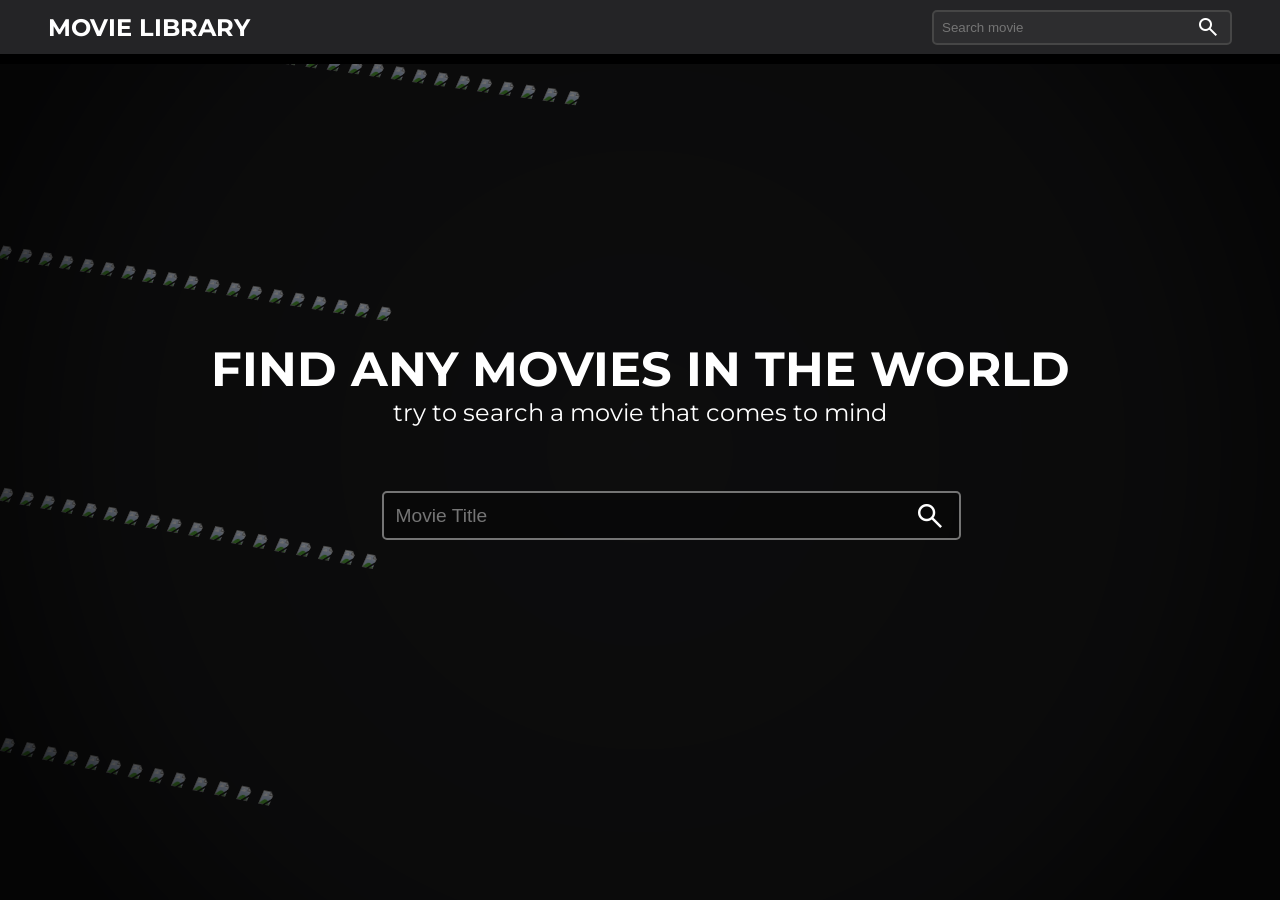
==== index.html @ 92983031 "change name" ====
<!DOCTYPE html>
<html lang="en">
<head>
    <meta charset="UTF-8">
    <meta name="viewport" content="width=device-width, initial-scale=1.0">
    <title> Document </title>
    <link rel="stylesheet" href="https://fonts.googleapis.com/css2?family=Material+Symbols+Outlined:opsz,wght,FILL,GRAD@20..48,100..700,0..1,-50..200" />
    <link rel="stylesheet" href="style.css">
</head>
<body>

<header>
    <nav>
        <h1>MOVIE LIBRARY</h1>
        <div class="searchContainer">
            <input type="text" placeholder="Search movie" id="search" oninput="currentWord = this.value; sync()" onblur="input(currentWord)">
            <span class="material-symbols-outlined searchIcon">search</span>
        </div>
    </nav>
    </header>
    <main id="main">
        <div class="gtwDahCape">
            <div class="inner">
                <h1 class="yes">FIND ANY MOVIES IN THE WORLD</h1>
                <p class="yes2">try to search a movie that comes to mind</p>
            </div>
            <div class="bigSearchContainer">
                <input type="text" placeholder="Movie Title" id="bigSearch" oninput="currentWord = this.value; sync()" onblur="input(currentWord)">
                <span class="material-symbols-outlined bigSearchIcon">search</span>
            </div>
        </div>
    </main>
    <div class="page"></div>



    <!-- anggep aja galiat -->
    <div class="cover"></div>
    <div class="sliderContainer">
        <div class="slider">
            <div class="slide">
                <div>
                    <img src="https://images.tokopedia.net/img/KRMmCm/2023/9/18/9f609a7c-bcb1-488e-938c-6df8576dea06.jpg" height="250rem">
                    <img src="https://m.media-amazon.com/images/I/71yCx0m21kL.jpg" height="250rem">
                    <img src="https://i5.walmartimages.com/asr/c79e491e-45ec-46e3-acfb-04f61e1f3bf3.6ef64ea236410ee42265063fbe7b9546.jpeg" height="250rem">
                    <img src="https://m.media-amazon.com/images/M/MV5BMTMwMDM4N2EtOTJiYy00OTQ0LThlZDYtYWUwOWFlY2IxZGVjXkEyXkFqcGdeQXVyNjAwNDUxODI@._V1_.jpg" height="250rem">
                    <img src="https://i.pinimg.com/736x/56/6c/11/566c114dba2be852fc3c07448de54ac1.jpg" height="250rem">
                    <img src="https://m.media-amazon.com/images/I/812I8sAkROS.jpg" height="250rem">
                    <img src="https://i.pinimg.com/736x/f1/84/c5/f184c58ce765e1cdf0cdd297bcec3b89.jpg" height="250rem">
                    <img src="https://images.tokopedia.net/img/KRMmCm/2023/9/18/9f609a7c-bcb1-488e-938c-6df8576dea06.jpg" height="250rem">
                    <img src="https://m.media-amazon.com/images/I/71yCx0m21kL.jpg" height="250rem">
                    <img src="https://i5.walmartimages.com/asr/c79e491e-45ec-46e3-acfb-04f61e1f3bf3.6ef64ea236410ee42265063fbe7b9546.jpeg" height="250rem">
                    <img src="https://m.media-amazon.com/images/M/MV5BMTMwMDM4N2EtOTJiYy00OTQ0LThlZDYtYWUwOWFlY2IxZGVjXkEyXkFqcGdeQXVyNjAwNDUxODI@._V1_.jpg" height="250rem">
                    <img src="https://i.pinimg.com/736x/56/6c/11/566c114dba2be852fc3c07448de54ac1.jpg" height="250rem">
                    <img src="https://m.media-amazon.com/images/I/812I8sAkROS.jpg" height="250rem">
                    <img src="https://i.pinimg.com/736x/f1/84/c5/f184c58ce765e1cdf0cdd297bcec3b89.jpg" height="250rem">
                    <img src="https://images.tokopedia.net/img/KRMmCm/2023/9/18/9f609a7c-bcb1-488e-938c-6df8576dea06.jpg" height="250rem">
                    <img src="https://m.media-amazon.com/images/I/71yCx0m21kL.jpg" height="250rem">
                    <img src="https://i5.walmartimages.com/asr/c79e491e-45ec-46e3-acfb-04f61e1f3bf3.6ef64ea236410ee42265063fbe7b9546.jpeg" height="250rem">
                    <img src="https://m.media-amazon.com/images/M/MV5BMTMwMDM4N2EtOTJiYy00OTQ0LThlZDYtYWUwOWFlY2IxZGVjXkEyXkFqcGdeQXVyNjAwNDUxODI@._V1_.jpg" height="250rem">
                    <img src="https://i.pinimg.com/736x/56/6c/11/566c114dba2be852fc3c07448de54ac1.jpg" height="250rem">
                    <img src="https://m.media-amazon.com/images/I/812I8sAkROS.jpg" height="250rem">
                    <img src="https://i.pinimg.com/736x/f1/84/c5/f184c58ce765e1cdf0cdd297bcec3b89.jpg" height="250rem">
                    <img src="https://images.tokopedia.net/img/KRMmCm/2023/9/18/9f609a7c-bcb1-488e-938c-6df8576dea06.jpg" height="250rem">
                    <img src="https://m.media-amazon.com/images/I/71yCx0m21kL.jpg" height="250rem">
                    <img src="https://i5.walmartimages.com/asr/c79e491e-45ec-46e3-acfb-04f61e1f3bf3.6ef64ea236410ee42265063fbe7b9546.jpeg" height="250rem">
                    <img src="https://m.media-amazon.com/images/M/MV5BMTMwMDM4N2EtOTJiYy00OTQ0LThlZDYtYWUwOWFlY2IxZGVjXkEyXkFqcGdeQXVyNjAwNDUxODI@._V1_.jpg" height="250rem">
                    <img src="https://i.pinimg.com/736x/56/6c/11/566c114dba2be852fc3c07448de54ac1.jpg" height="250rem">
                    <img src="https://m.media-amazon.com/images/I/812I8sAkROS.jpg" height="250rem">
                    <img src="https://i.pinimg.com/736x/f1/84/c5/f184c58ce765e1cdf0cdd297bcec3b89.jpg" height="250rem">
                </div>
            </div>
            <div class="slide">
                <div>
                    <img src="https://www.movieposters.com/cdn/shop/products/4940c5878babf3dc5d2ca567b7558178_9e62fc4c-4116-48e5-a4f5-3a99c73ae7b1_240x360_crop_center.progressive.jpg?v=1573651499" height="250rem">
                    <img src="https://imgc.allpostersimages.com/img/posters/training-day_u-L-F4S5R80.jpg" height="250rem">
                    <img src="https://i.pinimg.com/736x/22/db/d2/22dbd28d11c9aaeff3cc806925f9aed3.jpg" height="250rem">
                    <img src="https://www.movieposters.com/cdn/shop/products/received_188443509130467_240x360_crop_center.progressive.jpg?v=1660246536" height="250rem">
                    <img src="https://www.movieposters.com/cdn/shop/products/108b520c55e3c9760f77a06110d6a73b_e97cf224-d57f-44e3-8477-4f5479cd746b_240x360_crop_center.progressive.jpg?v=1573616089" height="250rem">
                    <img src="https://www.movieposters.com/cdn/shop/products/9d8e73e436b536a7c81644c6e9877c7a_1c9d0f90-9991-4326-8f37-3dd980abeacf_240x360_crop_center.progressive.jpg?v=1573590262" height="250rem">
                    <img src="https://assets-a1.kompasiana.com/items/album/2021/03/03/poster-kimi-no-nawa-603f1650d541df400a2d6383.jpg?t=o&v=770" height="250rem">
                    <img src="https://www.movieposters.com/cdn/shop/products/4940c5878babf3dc5d2ca567b7558178_9e62fc4c-4116-48e5-a4f5-3a99c73ae7b1_240x360_crop_center.progressive.jpg?v=1573651499" height="250rem">
                    <img src="https://imgc.allpostersimages.com/img/posters/training-day_u-L-F4S5R80.jpg" height="250rem">
                    <img src="https://i.pinimg.com/736x/22/db/d2/22dbd28d11c9aaeff3cc806925f9aed3.jpg" height="250rem">
                    <img src="https://www.movieposters.com/cdn/shop/products/received_188443509130467_240x360_crop_center.progressive.jpg?v=1660246536" height="250rem">
                    <img src="https://www.movieposters.com/cdn/shop/products/108b520c55e3c9760f77a06110d6a73b_e97cf224-d57f-44e3-8477-4f5479cd746b_240x360_crop_center.progressive.jpg?v=1573616089" height="250rem">
                    <img src="https://www.movieposters.com/cdn/shop/products/9d8e73e436b536a7c81644c6e9877c7a_1c9d0f90-9991-4326-8f37-3dd980abeacf_240x360_crop_center.progressive.jpg?v=1573590262" height="250rem">
                    <img src="https://assets-a1.kompasiana.com/items/album/2021/03/03/poster-kimi-no-nawa-603f1650d541df400a2d6383.jpg?t=o&v=770" height="250rem">
                    <img src="https://www.movieposters.com/cdn/shop/products/4940c5878babf3dc5d2ca567b7558178_9e62fc4c-4116-48e5-a4f5-3a99c73ae7b1_240x360_crop_center.progressive.jpg?v=1573651499" height="250rem">
                    <img src="https://imgc.allpostersimages.com/img/posters/training-day_u-L-F4S5R80.jpg" height="250rem">
                    <img src="https://i.pinimg.com/736x/22/db/d2/22dbd28d11c9aaeff3cc806925f9aed3.jpg" height="250rem">
                    <img src="https://www.movieposters.com/cdn/shop/products/received_188443509130467_240x360_crop_center.progressive.jpg?v=1660246536" height="250rem">
                    <img src="https://www.movieposters.com/cdn/shop/products/108b520c55e3c9760f77a06110d6a73b_e97cf224-d57f-44e3-8477-4f5479cd746b_240x360_crop_center.progressive.jpg?v=1573616089" height="250rem">
                    <img src="https://www.movieposters.com/cdn/shop/products/9d8e73e436b536a7c81644c6e9877c7a_1c9d0f90-9991-4326-8f37-3dd980abeacf_240x360_crop_center.progressive.jpg?v=1573590262" height="250rem">
                    <img src="https://assets-a1.kompasiana.com/items/album/2021/03/03/poster-kimi-no-nawa-603f1650d541df400a2d6383.jpg?t=o&v=770" height="250rem">
                    <img src="https://www.movieposters.com/cdn/shop/products/4940c5878babf3dc5d2ca567b7558178_9e62fc4c-4116-48e5-a4f5-3a99c73ae7b1_240x360_crop_center.progressive.jpg?v=1573651499" height="250rem">
                    <img src="https://imgc.allpostersimages.com/img/posters/training-day_u-L-F4S5R80.jpg" height="250rem">
                    <img src="https://i.pinimg.com/736x/22/db/d2/22dbd28d11c9aaeff3cc806925f9aed3.jpg" height="250rem">
                    <img src="https://www.movieposters.com/cdn/shop/products/received_188443509130467_240x360_crop_center.progressive.jpg?v=1660246536" height="250rem">
                    <img src="https://www.movieposters.com/cdn/shop/products/108b520c55e3c9760f77a06110d6a73b_e97cf224-d57f-44e3-8477-4f5479cd746b_240x360_crop_center.progressive.jpg?v=1573616089" height="250rem">
                    <img src="https://www.movieposters.com/cdn/shop/products/9d8e73e436b536a7c81644c6e9877c7a_1c9d0f90-9991-4326-8f37-3dd980abeacf_240x360_crop_center.progressive.jpg?v=1573590262" height="250rem">
                    <img src="https://assets-a1.kompasiana.com/items/album/2021/03/03/poster-kimi-no-nawa-603f1650d541df400a2d6383.jpg?t=o&v=770" height="250rem">
                </div>
            </div>
            <div class="slide">
                <div>
                    <img src="https://theknackinitiative.files.wordpress.com/2014/03/bane-batman-standoff-the-dark-knight-rises-wall-poster1.jpg" height="250rem">
                    <img src="https://www.movieposters.com/cdn/shop/products/194534529_519924755715883_7550284638314939040_n_240x360_crop_center.progressive.jpg?v=1624637727" height="250rem">
                    <img src="https://www.movieposters.com/cdn/shop/products/received_188443509130467_240x360_crop_center.progressive.jpg?v=1660246536" height="250rem">
                    <img src="https://kutub.id/data/uploads/2022/06/my-neighbor-totoro-umbrella-369999909.jpg" height="250rem">
                    <img src="https://resizing.flixster.com/-XZAfHZM39UwaGJIFWKAE8fS0ak=/v3/t/assets/p10854488_p_v8_ao.jpg" height="250rem">
                    <img src="https://www.movieposters.com/cdn/shop/products/108b520c55e3c9760f77a06110d6a73b_e97cf224-d57f-44e3-8477-4f5479cd746b_240x360_crop_center.progressive.jpg?v=1573616089" height="250rem">
                    <img src="https://theknackinitiative.files.wordpress.com/2014/03/bane-batman-standoff-the-dark-knight-rises-wall-poster1.jpg" height="250rem">
                    <img src="https://www.movieposters.com/cdn/shop/products/194534529_519924755715883_7550284638314939040_n_240x360_crop_center.progressive.jpg?v=1624637727" height="250rem">
                    <img src="https://www.movieposters.com/cdn/shop/products/received_188443509130467_240x360_crop_center.progressive.jpg?v=1660246536" height="250rem">
                    <img src="https://kutub.id/data/uploads/2022/06/my-neighbor-totoro-umbrella-369999909.jpg" height="250rem">
                    <img src="https://resizing.flixster.com/-XZAfHZM39UwaGJIFWKAE8fS0ak=/v3/t/assets/p10854488_p_v8_ao.jpg" height="250rem">
                    <img src="https://www.movieposters.com/cdn/shop/products/108b520c55e3c9760f77a06110d6a73b_e97cf224-d57f-44e3-8477-4f5479cd746b_240x360_crop_center.progressive.jpg?v=1573616089" height="250rem">
                    <img src="https://theknackinitiative.files.wordpress.com/2014/03/bane-batman-standoff-the-dark-knight-rises-wall-poster1.jpg" height="250rem">
                    <img src="https://www.movieposters.com/cdn/shop/products/194534529_519924755715883_7550284638314939040_n_240x360_crop_center.progressive.jpg?v=1624637727" height="250rem">
                    <img src="https://www.movieposters.com/cdn/shop/products/received_188443509130467_240x360_crop_center.progressive.jpg?v=1660246536" height="250rem">
                    <img src="https://kutub.id/data/uploads/2022/06/my-neighbor-totoro-umbrella-369999909.jpg" height="250rem">
                    <img src="https://resizing.flixster.com/-XZAfHZM39UwaGJIFWKAE8fS0ak=/v3/t/assets/p10854488_p_v8_ao.jpg" height="250rem">
                    <img src="https://www.movieposters.com/cdn/shop/products/108b520c55e3c9760f77a06110d6a73b_e97cf224-d57f-44e3-8477-4f5479cd746b_240x360_crop_center.progressive.jpg?v=1573616089" height="250rem">
                    <img src="https://theknackinitiative.files.wordpress.com/2014/03/bane-batman-standoff-the-dark-knight-rises-wall-poster1.jpg" height="250rem">
                    <img src="https://www.movieposters.com/cdn/shop/products/194534529_519924755715883_7550284638314939040_n_240x360_crop_center.progressive.jpg?v=1624637727" height="250rem">
                    <img src="https://www.movieposters.com/cdn/shop/products/received_188443509130467_240x360_crop_center.progressive.jpg?v=1660246536" height="250rem">
                    <img src="https://kutub.id/data/uploads/2022/06/my-neighbor-totoro-umbrella-369999909.jpg" height="250rem">
                    <img src="https://resizing.flixster.com/-XZAfHZM39UwaGJIFWKAE8fS0ak=/v3/t/assets/p10854488_p_v8_ao.jpg" height="250rem">
                    <img src="https://www.movieposters.com/cdn/shop/products/108b520c55e3c9760f77a06110d6a73b_e97cf224-d57f-44e3-8477-4f5479cd746b_240x360_crop_center.progressive.jpg?v=1573616089" height="250rem">
                </div>
            </div>
            <div class="slide">
                <div>
                    <img src="https://upload.wikimedia.org/wikipedia/id/6/66/Weathering_with_You_Poster.jpg" height="250rem">
                    <img src="https://parade.com/.image/c_limit%2Ccs_srgb%2Cq_auto:good%2Cw_750/MTkwNTgxMjk2NzkxODg5MDIx/parasite2.webp" height="250rem">
                    <img src="https://images-na.ssl-images-amazon.com/images/S/pv-target-images/b9f4dd7d3f9fa2cb36c757c7aecb690e8fc416e4165eb2d68d5fbdb837a19541._UY500_UX667_RI_TTW_.jpg" height="250rem">
                    <img src="https://m.media-amazon.com/images/M/MV5BNTg3NjcxYzgtYjljNC00Y2I2LWE3YmMtOTliZTkwYTE1MmZiXkEyXkFqcGdeQXVyNTY4NDc5MDE@._V1_.jpg" height="250rem">
                    <img src="https://m.media-amazon.com/images/I/71jLBXtWJWL._AC_UF1000,1000_QL80_.jpg" height="250rem">
                    <img src="https://m.media-amazon.com/images/M/MV5BZjc5YWY0ZGMtMmExYi00MGRiLWE4MzgtNTdiMzc1Y2RjZmY2XkEyXkFqcGdeQXVyODc0OTEyNDU@._V1_.jpg" height="250rem">
                    <img src="https://m.media-amazon.com/images/M/MV5BMjlmZmI5MDctNDE2YS00YWE0LWE5ZWItZDBhYWQ0NTcxNWRhXkEyXkFqcGdeQXVyMTMxODk2OTU@._V1_.jpg" height="250rem">
                    <img src="https://upload.wikimedia.org/wikipedia/id/6/66/Weathering_with_You_Poster.jpg" height="250rem">
                    <img src="https://parade.com/.image/c_limit%2Ccs_srgb%2Cq_auto:good%2Cw_750/MTkwNTgxMjk2NzkxODg5MDIx/parasite2.webp" height="250rem">
                    <img src="https://images-na.ssl-images-amazon.com/images/S/pv-target-images/b9f4dd7d3f9fa2cb36c757c7aecb690e8fc416e4165eb2d68d5fbdb837a19541._UY500_UX667_RI_TTW_.jpg" height="250rem">
                    <img src="https://m.media-amazon.com/images/M/MV5BNTg3NjcxYzgtYjljNC00Y2I2LWE3YmMtOTliZTkwYTE1MmZiXkEyXkFqcGdeQXVyNTY4NDc5MDE@._V1_.jpg" height="250rem">
                    <img src="https://m.media-amazon.com/images/I/71jLBXtWJWL._AC_UF1000,1000_QL80_.jpg" height="250rem">
                    <img src="https://m.media-amazon.com/images/M/MV5BZjc5YWY0ZGMtMmExYi00MGRiLWE4MzgtNTdiMzc1Y2RjZmY2XkEyXkFqcGdeQXVyODc0OTEyNDU@._V1_.jpg" height="250rem">
                    <img src="https://m.media-amazon.com/images/M/MV5BMjlmZmI5MDctNDE2YS00YWE0LWE5ZWItZDBhYWQ0NTcxNWRhXkEyXkFqcGdeQXVyMTMxODk2OTU@._V1_.jpg" height="250rem">
                    <img src="https://upload.wikimedia.org/wikipedia/id/6/66/Weathering_with_You_Poster.jpg" height="250rem">
                    <img src="https://parade.com/.image/c_limit%2Ccs_srgb%2Cq_auto:good%2Cw_750/MTkwNTgxMjk2NzkxODg5MDIx/parasite2.webp" height="250rem">
                    <img src="https://images-na.ssl-images-amazon.com/images/S/pv-target-images/b9f4dd7d3f9fa2cb36c757c7aecb690e8fc416e4165eb2d68d5fbdb837a19541._UY500_UX667_RI_TTW_.jpg" height="250rem">
                    <img src="https://m.media-amazon.com/images/M/MV5BNTg3NjcxYzgtYjljNC00Y2I2LWE3YmMtOTliZTkwYTE1MmZiXkEyXkFqcGdeQXVyNTY4NDc5MDE@._V1_.jpg" height="250rem">
                    <img src="https://m.media-amazon.com/images/I/71jLBXtWJWL._AC_UF1000,1000_QL80_.jpg" height="250rem">
                    <img src="https://m.media-amazon.com/images/M/MV5BZjc5YWY0ZGMtMmExYi00MGRiLWE4MzgtNTdiMzc1Y2RjZmY2XkEyXkFqcGdeQXVyODc0OTEyNDU@._V1_.jpg" height="250rem">
                    <img src="https://m.media-amazon.com/images/M/MV5BMjlmZmI5MDctNDE2YS00YWE0LWE5ZWItZDBhYWQ0NTcxNWRhXkEyXkFqcGdeQXVyMTMxODk2OTU@._V1_.jpg" height="250rem">
                    <img src="https://upload.wikimedia.org/wikipedia/id/6/66/Weathering_with_You_Poster.jpg" height="250rem">
                    <img src="https://parade.com/.image/c_limit%2Ccs_srgb%2Cq_auto:good%2Cw_750/MTkwNTgxMjk2NzkxODg5MDIx/parasite2.webp" height="250rem">
                    <img src="https://images-na.ssl-images-amazon.com/images/S/pv-target-images/b9f4dd7d3f9fa2cb36c757c7aecb690e8fc416e4165eb2d68d5fbdb837a19541._UY500_UX667_RI_TTW_.jpg" height="250rem">
                    <img src="https://m.media-amazon.com/images/M/MV5BNTg3NjcxYzgtYjljNC00Y2I2LWE3YmMtOTliZTkwYTE1MmZiXkEyXkFqcGdeQXVyNTY4NDc5MDE@._V1_.jpg" height="250rem">
                    <img src="https://m.media-amazon.com/images/I/71jLBXtWJWL._AC_UF1000,1000_QL80_.jpg" height="250rem">
                    <img src="https://m.media-amazon.com/images/M/MV5BZjc5YWY0ZGMtMmExYi00MGRiLWE4MzgtNTdiMzc1Y2RjZmY2XkEyXkFqcGdeQXVyODc0OTEyNDU@._V1_.jpg" height="250rem">
                    <img src="https://m.media-amazon.com/images/M/MV5BMjlmZmI5MDctNDE2YS00YWE0LWE5ZWItZDBhYWQ0NTcxNWRhXkEyXkFqcGdeQXVyMTMxODk2OTU@._V1_.jpg" height="250rem">
                </div>
            </div>
            <div class="slide">
                <div>
                    <img src="https://images.tokopedia.net/img/KRMmCm/2023/9/18/9f609a7c-bcb1-488e-938c-6df8576dea06.jpg" height="250rem">
                    <img src="https://m.media-amazon.com/images/I/71yCx0m21kL.jpg" height="250rem">
                    <img src="https://i5.walmartimages.com/asr/c79e491e-45ec-46e3-acfb-04f61e1f3bf3.6ef64ea236410ee42265063fbe7b9546.jpeg" height="250rem">
                    <img src="https://m.media-amazon.com/images/M/MV5BMTMwMDM4N2EtOTJiYy00OTQ0LThlZDYtYWUwOWFlY2IxZGVjXkEyXkFqcGdeQXVyNjAwNDUxODI@._V1_.jpg" height="250rem">
                    <img src="https://i.pinimg.com/736x/56/6c/11/566c114dba2be852fc3c07448de54ac1.jpg" height="250rem">
                    <img src="https://m.media-amazon.com/images/I/812I8sAkROS.jpg" height="250rem">
                    <img src="https://i.pinimg.com/736x/f1/84/c5/f184c58ce765e1cdf0cdd297bcec3b89.jpg" height="250rem">
                    <img src="https://images.tokopedia.net/img/KRMmCm/2023/9/18/9f609a7c-bcb1-488e-938c-6df8576dea06.jpg" height="250rem">
                    <img src="https://m.media-amazon.com/images/I/71yCx0m21kL.jpg" height="250rem">
                    <img src="https://i5.walmartimages.com/asr/c79e491e-45ec-46e3-acfb-04f61e1f3bf3.6ef64ea236410ee42265063fbe7b9546.jpeg" height="250rem">
                    <img src="https://m.media-amazon.com/images/M/MV5BMTMwMDM4N2EtOTJiYy00OTQ0LThlZDYtYWUwOWFlY2IxZGVjXkEyXkFqcGdeQXVyNjAwNDUxODI@._V1_.jpg" height="250rem">
                    <img src="https://i.pinimg.com/736x/56/6c/11/566c114dba2be852fc3c07448de54ac1.jpg" height="250rem">
                    <img src="https://m.media-amazon.com/images/I/812I8sAkROS.jpg" height="250rem">
                    <img src="https://i.pinimg.com/736x/f1/84/c5/f184c58ce765e1cdf0cdd297bcec3b89.jpg" height="250rem">
                    <img src="https://images.tokopedia.net/img/KRMmCm/2023/9/18/9f609a7c-bcb1-488e-938c-6df8576dea06.jpg" height="250rem">
                    <img src="https://m.media-amazon.com/images/I/71yCx0m21kL.jpg" height="250rem">
                    <img src="https://i5.walmartimages.com/asr/c79e491e-45ec-46e3-acfb-04f61e1f3bf3.6ef64ea236410ee42265063fbe7b9546.jpeg" height="250rem">
                    <img src="https://m.media-amazon.com/images/M/MV5BMTMwMDM4N2EtOTJiYy00OTQ0LThlZDYtYWUwOWFlY2IxZGVjXkEyXkFqcGdeQXVyNjAwNDUxODI@._V1_.jpg" height="250rem">
                    <img src="https://i.pinimg.com/736x/56/6c/11/566c114dba2be852fc3c07448de54ac1.jpg" height="250rem">
                    <img src="https://m.media-amazon.com/images/I/812I8sAkROS.jpg" height="250rem">
                    <img src="https://i.pinimg.com/736x/f1/84/c5/f184c58ce765e1cdf0cdd297bcec3b89.jpg" height="250rem">
                    <img src="https://images.tokopedia.net/img/KRMmCm/2023/9/18/9f609a7c-bcb1-488e-938c-6df8576dea06.jpg" height="250rem">
                    <img src="https://m.media-amazon.com/images/I/71yCx0m21kL.jpg" height="250rem">
                    <img src="https://i5.walmartimages.com/asr/c79e491e-45ec-46e3-acfb-04f61e1f3bf3.6ef64ea236410ee42265063fbe7b9546.jpeg" height="250rem">
                    <img src="https://m.media-amazon.com/images/M/MV5BMTMwMDM4N2EtOTJiYy00OTQ0LThlZDYtYWUwOWFlY2IxZGVjXkEyXkFqcGdeQXVyNjAwNDUxODI@._V1_.jpg" height="250rem">
                    <img src="https://i.pinimg.com/736x/56/6c/11/566c114dba2be852fc3c07448de54ac1.jpg" height="250rem">
                    <img src="https://m.media-amazon.com/images/I/812I8sAkROS.jpg" height="250rem">
                    <img src="https://i.pinimg.com/736x/f1/84/c5/f184c58ce765e1cdf0cdd297bcec3b89.jpg" height="250rem">
                </div>
            </div>
        </div>
    </div>


    <script src="https://cdn.jsdelivr.net/npm/axios/dist/axios.min.js"></script>
    <script src="script.js"></script>
    
</body>
</html>
---- style.css ----
@import url('https://fonts.googleapis.com/css2?family=Montserrat:ital,wght@0,100;0,200;0,300;0,400;0,500;0,600;0,700;0,800;0,900;1,100;1,200;1,300;1,400;1,500;1,600;1,700;1,800;1,900&display=swap');

*{
    margin: 0;
    padding: 0;
}
body{
    height: 100vh;
    color: white;
    overflow-x: hidden;
    background-color: rgb(27, 27, 28);
    font-family: 'Montserrat';
}


body::-webkit-scrollbar-track
{
    background-color: black;
}

body::-webkit-scrollbar
{
    width: 2px;
    background-color: black;
}

body::-webkit-scrollbar-thumb
{
    background: linear-gradient(0deg, rgba(0,0,0,0) 0%, rgb(0, 105, 181) 20%, rgb(67, 89, 105) 80%, rgba(0,0,0,0) 100%);
}


nav{
    box-sizing: border-box;
    position: fixed;
    height: 4rem;
    width: 100vw;
    padding: 0 3rem;
    background-color: rgb(36, 36, 38);
    border-bottom: 10px black solid;
    display: flex;
    justify-content: space-between;
    align-items: center;
    z-index: 3;
}
.searchContainer{
    position: relative;
}
.searchIcon{
    position: absolute;
    right: 0;
    top: 50%;
    transform: translate(-50%, -50%);
    cursor: pointer;
}
#search{
    color: white;
    width: 15rem;
    background-color: rgb(45, 45, 47);
    border: 2px rgb(70, 70, 70) solid;
    padding: .5rem;
    padding-right: 3rem;
    border-radius: 5px;
}


#main{
    padding: 1rem;
    padding-top: 5rem;
    display: flex;
    justify-content: space-evenly;
    gap: 1.5rem;
    flex-wrap: wrap;
    min-height: 80vh;
}
.card{
    transition: .5s;
    opacity: 0;
    border: 2px black solid;
    background-color: #303030;
    margin: 1rem 0;
    border-radius: 10px;
    width: 15rem;
    display: flex;
    flex-direction: column;
    color: white;
    overflow: hidden;
}
.show{
    opacity: 1;
}
.info{
    display: flex;
    flex-grow: 1;
    flex-direction: column;
}
.title{
    display: flex;
    flex-grow: 1;
    align-items: center;
    justify-content: center;
    text-align: center;
    padding: 1rem;
}
.desc{
    border-top: 1px rgb(79, 79, 79) solid;
    padding: .5rem;
    display: grid;
    grid-template-columns: 1fr 1px 1fr;
    place-items: center;
}
.divider{
    color: rgb(79, 79, 79);
}
.image{
    width: 15rem;
    aspect-ratio: 2/3;
}

.button{
    cursor: pointer;
}
.page{
    display: flex;
    align-items: center;
    justify-content: center;
    padding: 30px;
}


.gtwDahCape{
    transition: 1s;
    font-size: 1.5rem;
    align-self: center;
    display: flex;
    flex-direction: column;
    align-items: center;
    gap: 4rem;
}
.inner{
    text-align: center;
}
#bigSearch{
    font-size: 1.2rem;
    padding: .7rem;
    padding-right: 3rem;
    width: 100%;
    background-color: rgba(0, 0, 0, 0.329);
    color: white;
    border: 2px rgb(116, 116, 116) solid;
    border-radius: 5px;
}
.bigSearchContainer{
    position: relative;
    width: 60%;
}
.bigSearchIcon{
    font-size: 2rem;
    position: absolute;
    right: 0;
    top: 50%;
    transform: translate(150%, -50%);
    cursor: pointer;
}



.cover{
    position: absolute;
    top: 0;
    left: 0;
    width: 100vw;
    height: 100vh;
    background: radial-gradient(circle, rgba(0,0,0,0.5) 0%, rgba(0,0,0,0.6) 66%, rgba(0,0,0,0.8) 90%);
    z-index: -1;
    transition: 3s;
}
.sliderContainer{
    height: 100vh;
    width: 100vw;
    position: absolute;
    top: 0;
    left: 0;
    overflow: hidden;
    z-index: -2;
}
.slider{
    position: absolute;
    height:100rem;
    width:250rem;
    padding: 1rem;
    display: flex;
    flex-direction: column;
    align-items: flex-start;
    gap: 1rem;
    top: -10rem;
    left: -50rem;
    transform: perspective(10000px) rotatex(30deg) rotateY(-30deg) rotateZ(25deg);
}
.slide {
    transform: translateX(0);
    position: relative;
    transition: 1.5s cubic-bezier(.6,0,.94,.36);
}
.left{
    transform: translateX(-100%);
}
.slide div {
    position: relative;
    display: flex;
    animation: slide 60s infinite linear;
}
.slide div:nth-child(2){
    animation: slide 90s infinite linear;
}
.slide div:nth-child(3){
    animation: slide 110s infinite linear;
}
.slide div:nth-child(4){
    animation: slide 75s infinite linear;
}
img{
    padding: .5rem;
}

@keyframes slide{
    0%{transform: translateX(0);}
    100%{transform: translateX(-50%);}
}

@media (max-width: 480px) {
    html{
        font-size: 10px;
    }
}
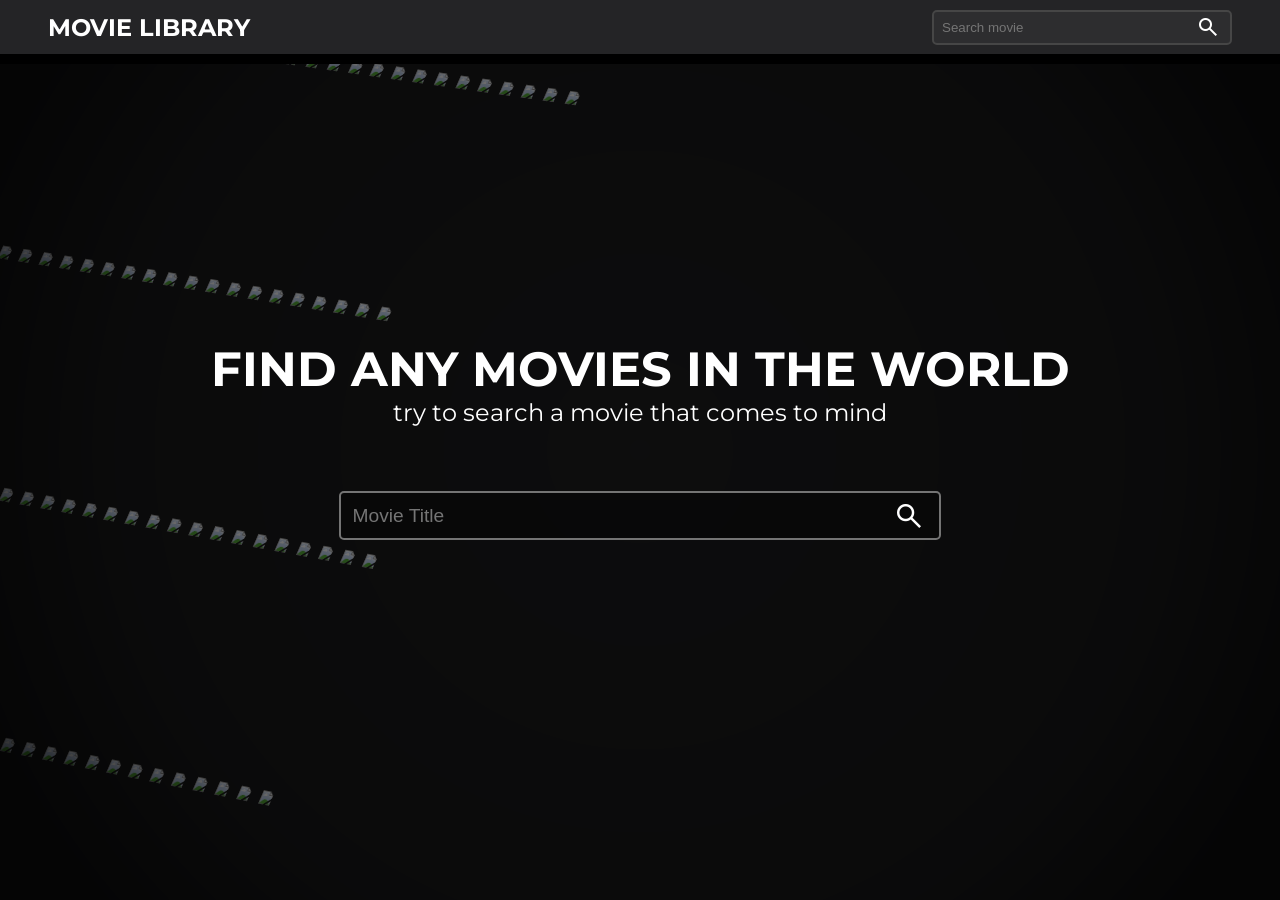
==== commit 7c0cdcb2: "another minor adjustment" ====
--- a/index.html
+++ b/index.html
@@ -13,8 +13,8 @@
     <nav>
         <h1>MOVIE LIBRARY</h1>
         <div class="searchContainer">
-            <input type="text" placeholder="Search movie" id="search" oninput="currentWord = this.value; sync()" onblur="input(currentWord)">
-            <span class="material-symbols-outlined searchIcon">search</span>
+            <input type="text" placeholder="Search movie" id="search" oninput="currentWord = this.value; sync()">
+            <span class="material-symbols-outlined searchIcon" onclick="input(currentWord)">search</span>
         </div>
     </nav>
     </header>
@@ -25,8 +25,8 @@
                 <p class="yes2">try to search a movie that comes to mind</p>
             </div>
             <div class="bigSearchContainer">
-                <input type="text" placeholder="Movie Title" id="bigSearch" oninput="currentWord = this.value; sync()" onblur="input(currentWord)">
-                <span class="material-symbols-outlined bigSearchIcon">search</span>
+                <input type="text" placeholder="Movie Title" id="bigSearch" oninput="currentWord = this.value; sync()">
+                <span class="material-symbols-outlined bigSearchIcon" onclick="input(currentWord)">search</span>
             </div>
         </div>
     </main>
--- a/style.css
+++ b/style.css
@@ -33,7 +33,7 @@
 nav{
     box-sizing: border-box;
     position: fixed;
-    height: 4rem;
+    min-height: 4rem;
     width: 100vw;
     padding: 0 3rem;
     background-color: rgb(36, 36, 38);
@@ -87,7 +87,7 @@
     overflow: hidden;
 }
 .show{
-    opacity: 1;
+    opacity: 1 !important;
 }
 .info{
     display: flex;
@@ -141,6 +141,7 @@
     text-align: center;
 }
 #bigSearch{
+    box-sizing: border-box;
     font-size: 1.2rem;
     padding: .7rem;
     padding-right: 3rem;
@@ -152,14 +153,14 @@
 }
 .bigSearchContainer{
     position: relative;
-    width: 60%;
+    width: 70%;
 }
 .bigSearchIcon{
     font-size: 2rem;
     position: absolute;
     right: 0;
     top: 50%;
-    transform: translate(150%, -50%);
+    transform: translate(-50%, -50%);
     cursor: pointer;
 }
 
@@ -219,7 +220,7 @@
 .slide div:nth-child(4){
     animation: slide 75s infinite linear;
 }
-img{
+img:not(.image){
     padding: .5rem;
 }
 
@@ -232,4 +233,8 @@
     html{
         font-size: 10px;
     }
+    nav{
+        flex-direction: column;
+        gap: .5rem;
+    }
 }
